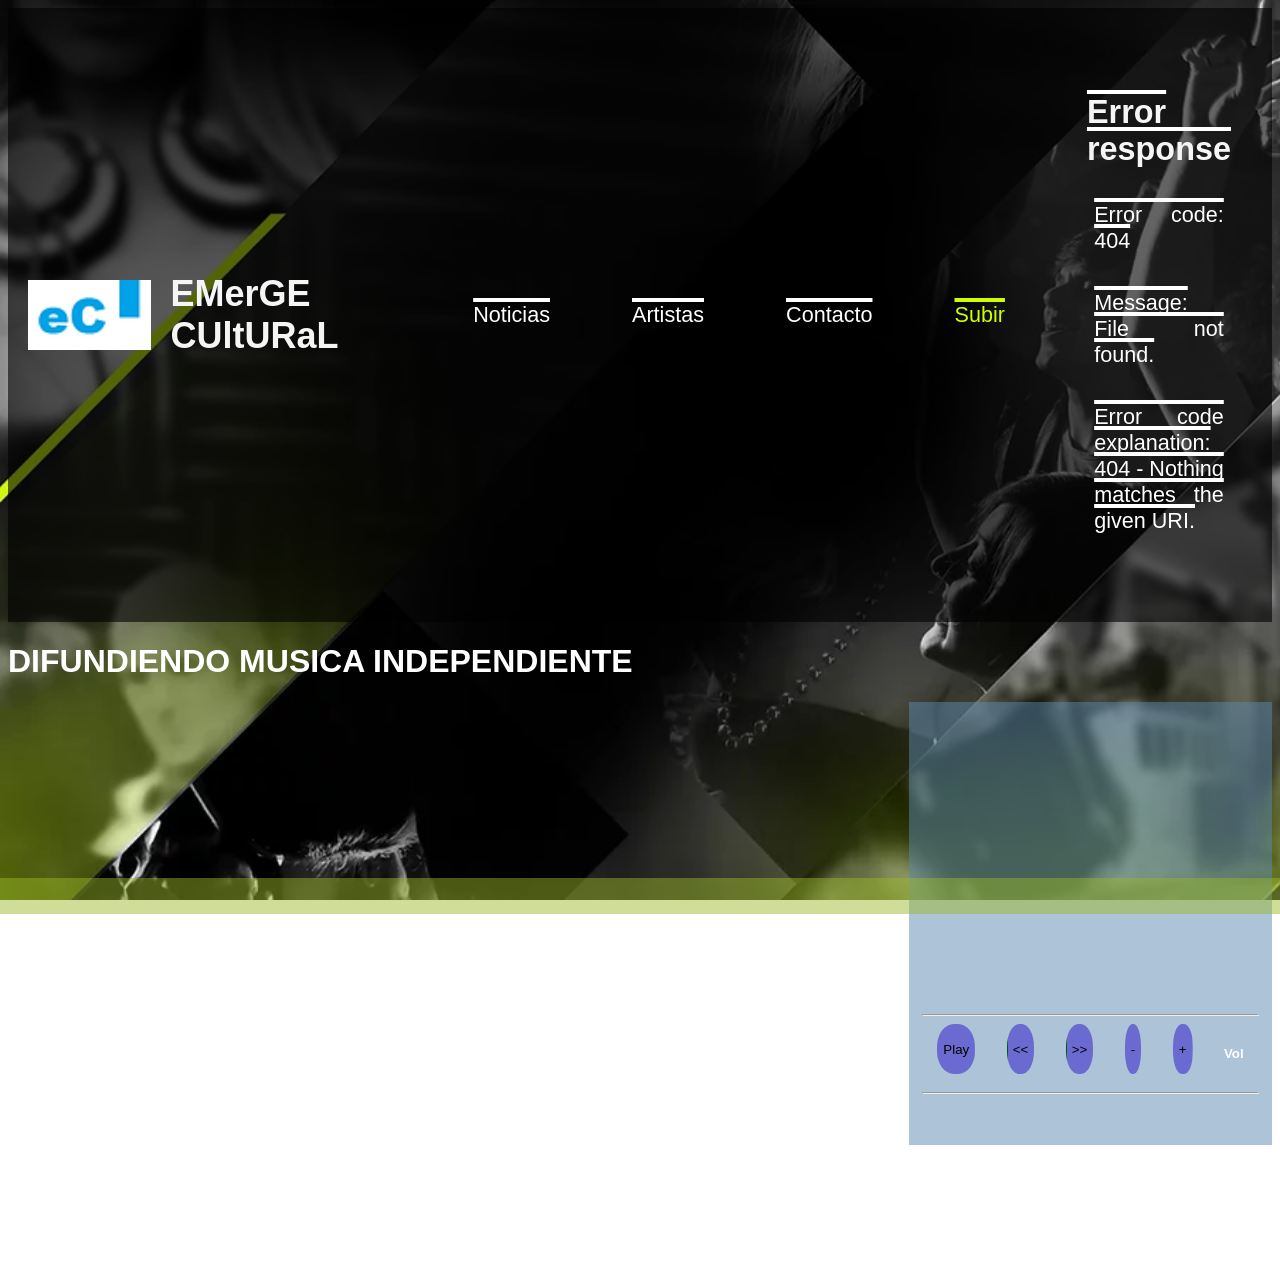
==== index.html @ c01d8a91 "first commit" ====
<!DOCTYPE html>
<html lang="en">

<head>
    <meta charset="UTF-8">
    <meta http-equiv="X-UA-Compatible" content="IE=edge">
    <meta name="viewport" content="width=device-width, initial-scale=1.0">
    <title>EMERGE CULTURAL</title>
    <!-- <base href="front/"> -->
    <!-- <base href="'.BASE_URL.'"> -->
    <link rel="stylesheet" href="style/style.css">
    <link rel="icon" href="images/logo.webp">


</head>

<body id="body">
    <header>
        <img id="logo" class="logo" src="images/logo.webp" alt="logo">
        <h1>EMerGE CUltURaL</h1>

        <nav>
            <ul id="menu" class="ocultar">
                <li><a class="menuItm" id="noticias">Noticias</a></li>
                <li><a class="menuItm" id="artistas">Artistas</a></li>
                <li><a class="menuItm" id="contacto">Contacto</a></li>
                <li><a class="menuItm" id="subir">Subir</a></li>
                <!-- <li><a class="menuItm" id="subir"><span><img src="images/subir.png" id="imagenSubir" srcset=""></span></a></li> -->
                <li><a class="menuItm" id="login">LogIn</a></li>
            </ul>
        </nav>
        <button id="botonMenu"><img src="images/menu.png" alt="boton del Menu"></button>
    </header>
    <div id="ajaxDiv">
        <h1>DIFUNDIENDO MUSICA INDEPENDIENTE</h1>
        <div class="flecs">
            <div id="discosDiv">

            </div>
            <div id="reproductor">
                <div id="tapa">
                    <h2 id="artista"></h2>
                </div>
                <h4 id="titulo"></h4>
                <hr>
                <div id="controles">
                    <button class="botonReproductor" id="btnPlay">Play</button>
                    <button class="botonReproductor" id="btnPrev">&lt&lt</button>
                    <button class="botonReproductor" id="btnNext">&gt&gt</button>
                    <button class="botonReproductor" id="btnVolMenos">-</button>
                    <button class="botonReproductor" id="btnVolMas">+</button>

                    <h5 id="vol">Vol</h5>
                </div>
                <hr>
                <ul id="listaDeReproduccion"></ul>
            </div>
        </div>
        <!-- <audio src="" id="rocola">
            Problema con este audio!!
        </audio> -->

        <footer>
            <h5>Emerge Cultural&copy. Difundiendo Musica Independiente.</h5>
        </footer>
        <div id="barra">
            <div id="barraTexto" class="barraAnimar"></div>
        </div>

        <!-- login -->
        <div id="loginDiv">

            <form id="loginForm">
                usuario<input type="text" name="nombre" value="uno">
                clave<input type="password" name="clave" value="uno">
                <input type="submit" value="entrar" id="entrarBtn">
                <input type="submit" value="registrar" id="registrarBtn">

            </form>
            <input type="button" value="Cerrar sesion" id="cerrarBtn">
        </div>

</body>
<script src="js/subir.js"></script>
<script src="js/reproductor.js"></script>
<script src="js/login.js"></script>
<script src="js/renders/noticiasRender.js"></script>
<script src="js/renders/artistasRender.js"></script>
<script src="js/renders/contactoRender.js"></script>
<script src="js/renders/subirRender.js"></script>
<script src="js/menu.js"></script>

</html>
---- style/style.css ----
html{
    font-family: 'Open Sans', sans-serif, monospace;
    color: white;;
}
.espera{
    cursor: progress;
}
body{
    background-image: url(../images/fondo.webp);
    background-repeat: no-repeat;
    background-attachment: fixed;
    background-size: cover;
}

/* heder y menu*/
header{
    display: flex;
    justify-content:space-between;
    align-items: center;
    font-size: large;
    background-color:#00000099;
}

.logo{
    height: 70px;
    margin:2px 20px 2px 20px;
}

header h1{
    color:whitesmoke;
    padding-right: 10%;
}

#botonMenu img{
    width: 50px;
}

#botonMenu{
    padding: 0%;
    background-color:transparent;
    border-style: none;
    cursor:pointer;
}

.mostrarMenu{
    display:block;
}

nav a{
    background-color: inherit;
    color: inherit;
    border-style: none;
    text-decoration: overline 4px;
    font-size: larger;
}
#imagenSubir{
    max-height: 45px;

}
#imagen{
    width:100px;
    height: 100px;
background-color: red;
}

nav li{
    margin:6%;
    list-style: none;
}

nav li:hover, .activa{
    color: #ccff00;
}

#loginDiv{
    background-color:#494b4269;
    position: absolute;
    top:100px;
    left:500px;
    width:300px;
    display:none;


}
footer{
    text-align: right;
    padding-bottom: 5%;
}

#barra{
    background-color: #9bb82879;
    position:fixed  ;
    top:97.5%;
    left:0%;
    height: 4%;
    width: 100%;
    color: #0f0f0f;
}
#barraTexto{
    position: fixed;
}
.barraAnimar{
    animation: corredera 10s infinite;
}
    @keyframes corredera {
    0%{
        left:100%;
    }
    100%{
        left:-20%;
    }
}


/* noticias */
section{
    background-color: #00000099;
    padding: 2%;
    margin: 10px;
    border-radius: 1%;
}

section h1{
    color: #ccff00;
    font-size: xx-large;
    text-align: center;
}

.noticia{
    width: 100%;
    display: flex;
    flex-direction: column;
    margin-bottom: 2%;
    align-items: center;
    animation: movimientoGeneral 2s;
}

.noticia img{
    width: 250px;
    border-radius: 5%;
}

h2{
    text-align: center;
}

h4{
    text-align: center;
    font-style: oblique;
}

p{
    text-align: justify;
    padding: 5%;
}


/*      seccion artistas         */

.flecs{    /* para aplicar a flex a algo*/
    display:flex ;
    flex-direction: column-reverse;
}

#discosDiv{
    display: flex;
    flex-direction: column;
    flex-wrap: wrap;
}

.album{
    width: 100%;
    padding: 3px;
    background-image: linear-gradient(to right,rgba(0,0,0,0.75),green,rgba(0,0,0,0.75));
    background-size: 300%;
    background-position-x: right;
    margin-bottom: 1%;
    margin-top:1%;
    transition: background-position  0.2s ease;
    animation: movimientoGeneral 1s;
}

.album:hover{
    background-position-x: left;
}

.album img{
    width:100%;
}

.album h3,.album h6{
    text-align: center;
}


/* reproductor */
#reproductor{
    background-color: rgba(92, 136, 175, 0.5);
    animation: movimientoGeneral 2s;
}

@keyframes movimientoGeneral{
    0% {
        width:0%;
    }
    45%{
        width:90%;
    }
    70%{
        width: 60%;
    }
    90%{
        width:90%;
    }
    100%{
        width:100%;
    }
}
#tapa{
     height:17rem;
     padding: 1%;
     background-repeat: repeat-x;
     background-size: 300%;
     
    }

.tapaAnimacion{
    background-size: 300%;
    animation: tapa infinite 5s;
}

@keyframes tapa{
    0%{
        background-position: 0%;
    }
    100%{
        background-position: 100%;
    }
}

#tapa:hover{
    margin: 1%;
}

#artista{
    text-align: center;
}

#titulo{
    color: black;
}

#controles{
    display: flex;
    justify-content: space-around;
}

.botonReproductor{
    height: 50px;
    border-radius: 45%;
    border-style: none;
    background-image:linear-gradient(to right, rgb(3, 87, 21) 50%,rgba(106, 106, 209) 50%) ;
    background-size: 200%;
    background-position:right;
    transition: background-position 0.3s ease;
}

.botonReproductor:hover{
    background-position: left;
}

#listaDeReproduccion{
    padding: 1%; 
}

#listaDeReproduccion li, .listaDeReproduccion{
    list-style: none;
    border-bottom: 1px solid black;
    background-image:linear-gradient(to right,#ccff00 50%,rgba(92, 136, 175, 0)50%) ;
    background-size: 200%;
    background-repeat: no-repeat;
    background-position:right;
}

#listaDeReproduccion li:hover{
    background-position:left;
    transition: background-position 0.3s ease;
}

.cancionClick{
    background-color: #ccff00;
}

.cancionAnimacion{
    animation: cancionSonando 2s infinite;
}

@keyframes cancionSonando{
    0% {
         background-color:  #ccff00 ;
    }
    50% {
        background-color:inherit;
    }
    100% {
        background-color: #ccff00;
    }
}


/* pagina contacto */
/* tabla */

#seccion{
    display: flex;
    flex-direction: column;
    justify-items: center;
}
#tablaDiv{
    overflow-x:auto;
}

table{
    padding: 1%;
    width: 100%;
}


td{
    padding: 3%;
}


table td:nth-child(1), table th:nth-child(1){
    width: 9%;
}

table td:nth-child(2){
    width: 20%;
}

table td:nth-child(3){
    width: 15%;
}

table td:nth-child(4){
    text-align: center;
    width:13%;
}

table td:nth-child(5){
    width: auto;
}

td:hover{
    background-color: #494b4269;  
}

.resaltar{
    background-color: rgb(216, 199, 199);
    color:red;
}

th{
    background-color: #494b4269;  
}

input{
    max-width: 100%;
    background-color: transparent;
    color: rgb(167, 28, 28);
}

#controlesTabla{
    display: flex;
    flex-direction: column;
    align-items: center;
}

#controlesTablaIn{
    display:flex;
    background-color: #0f0f0f;
    border-radius: 5% 5% 0% 0%;
    width:500px;
}

#btnsTabla{
    width: 50%;
    display: flex;
    flex-direction: column;
    padding: 1%;
}

#filtrosTabla{
    display: flex;
    flex-direction: column;
    width: 50%;
    align-items: center;
}

#paginasTabla{
    background-color: #0f0f0f;
    border-radius: 0% 0% 15% 15% ;
    margin-bottom: 3%;
    display: flex;
    flex-direction: row;
    justify-content: center;
    align-items: center;
    width:500px;
}

#paginasTabla button{
    padding: 1%;
}
.cancel:hover{
    background-color: #34a3a3;
    cursor: not-allowed;
}


form{
    background-color: rgba(53, 18, 18, 0.212);
    border-radius: 3px;
    display: flex;
    flex-direction: column;
    align-items:center;
}

.formLabels{
    display: flex;
}

form input{
    display: flex;
    justify-content: center;
}
 
#captcha{
    border-radius: 2%;
    background-color: rgba(44, 54, 49, 0.37);
    display: block;
}

#puzzle{
    margin: 10%;
}

#puzzle h3{
    background-color: #ccff00;
    text-align: center;
}

/*puzzle */

#seccion button,label {
	background-color: #34a3a3;
	color: white;
	border-radius: .3rem;
	padding:5%;
	margin: 2% ;
	min-width: 17%;
	border-style: none;
}

#seccion button:hover {
	background: #267e26;
}

#seccion .ausente{
	background: inherit ;
}

#seccion .ausente:hover{
	background-color:inherit;
	cursor: default;
}

#btnOrdenar,#btnMasFacil{
	width: 96%;
	margin:2%;
}



.captchaFacil{
    display:flex;
    background-color: #3c304d;
    flex-direction: column;
    align-items: center;
}

.ocultar{ 
        display: none;
}

/* volver */
a{ 
    color: #5534a3;
}


/***********************************************************************/
@media only screen and (min-width: 660px){ 
    
    #menu{
        display: flex;
        justify-content: right;
        align-items: center;
    }
    #botonMenu{
        display:none;
    }
 
    .noticia{
        flex-direction: row;

    }
    .noticia hr{
        display:none;
    }

    .album{
        width: 30%;
        margin: 5px;
        padding: 3px;
        animation:movimientoGeneral2 2s;
    }

    @keyframes movimientoGeneral2{
        0% {
            width:25%;
        }
        80%{
            width:28%;
        }
        100%{
            width:30%;
        }
    }
    
    #reproductor{
        width: 30%;
        padding: 1%;
    }

    /*      seccion artistas   */      
    .flecs{
        flex-direction: row;
    }

    #discosDiv{
        flex-direction: row;
        width:80%;
    }
    
    

}
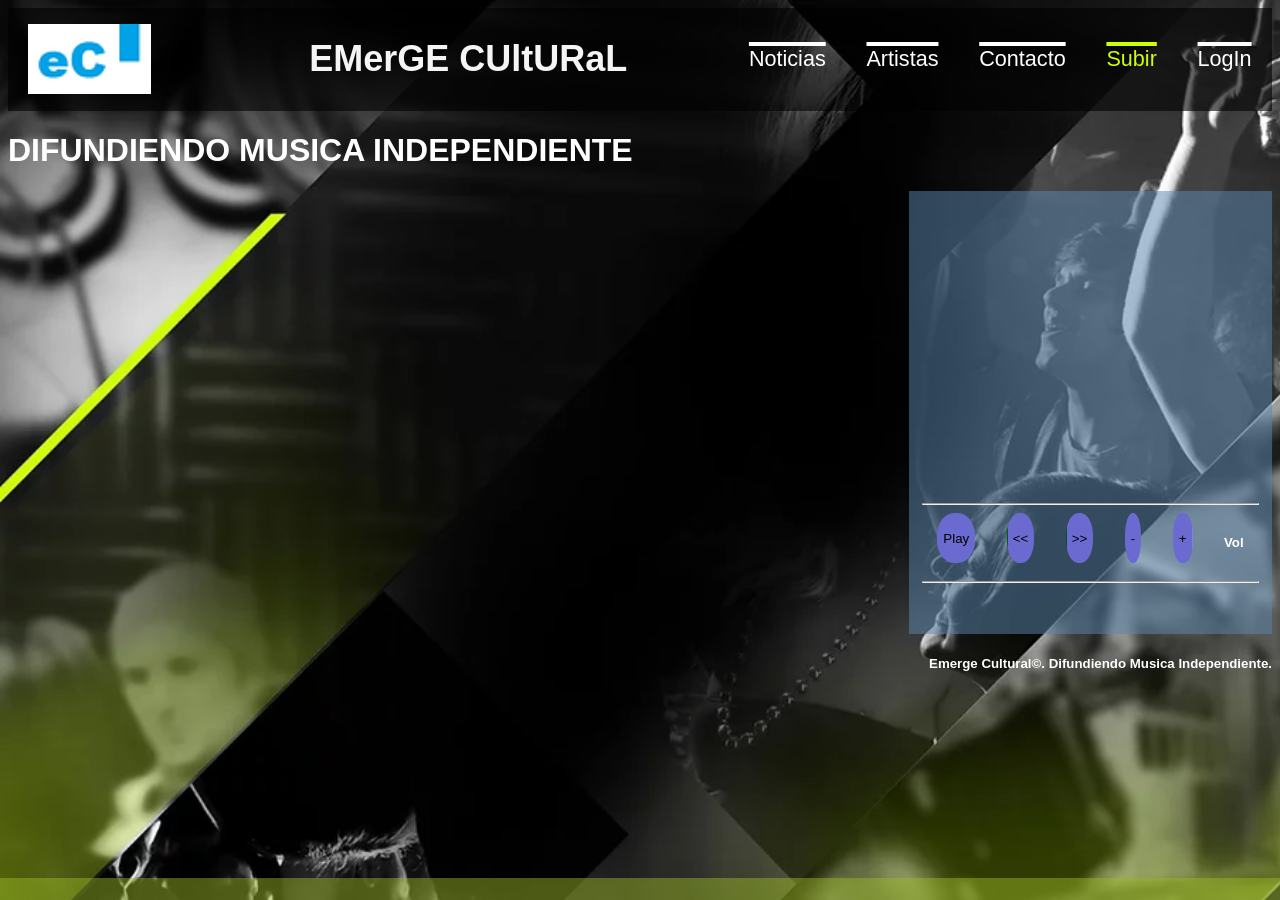
==== commit 6a2506d1: "base" ====
--- a/index.html
+++ b/index.html
@@ -81,6 +81,7 @@
         </div>
 
 </body>
+<script src="direccionAPI.js"></script>
 <script src="js/subir.js"></script>
 <script src="js/reproductor.js"></script>
 <script src="js/login.js"></script>
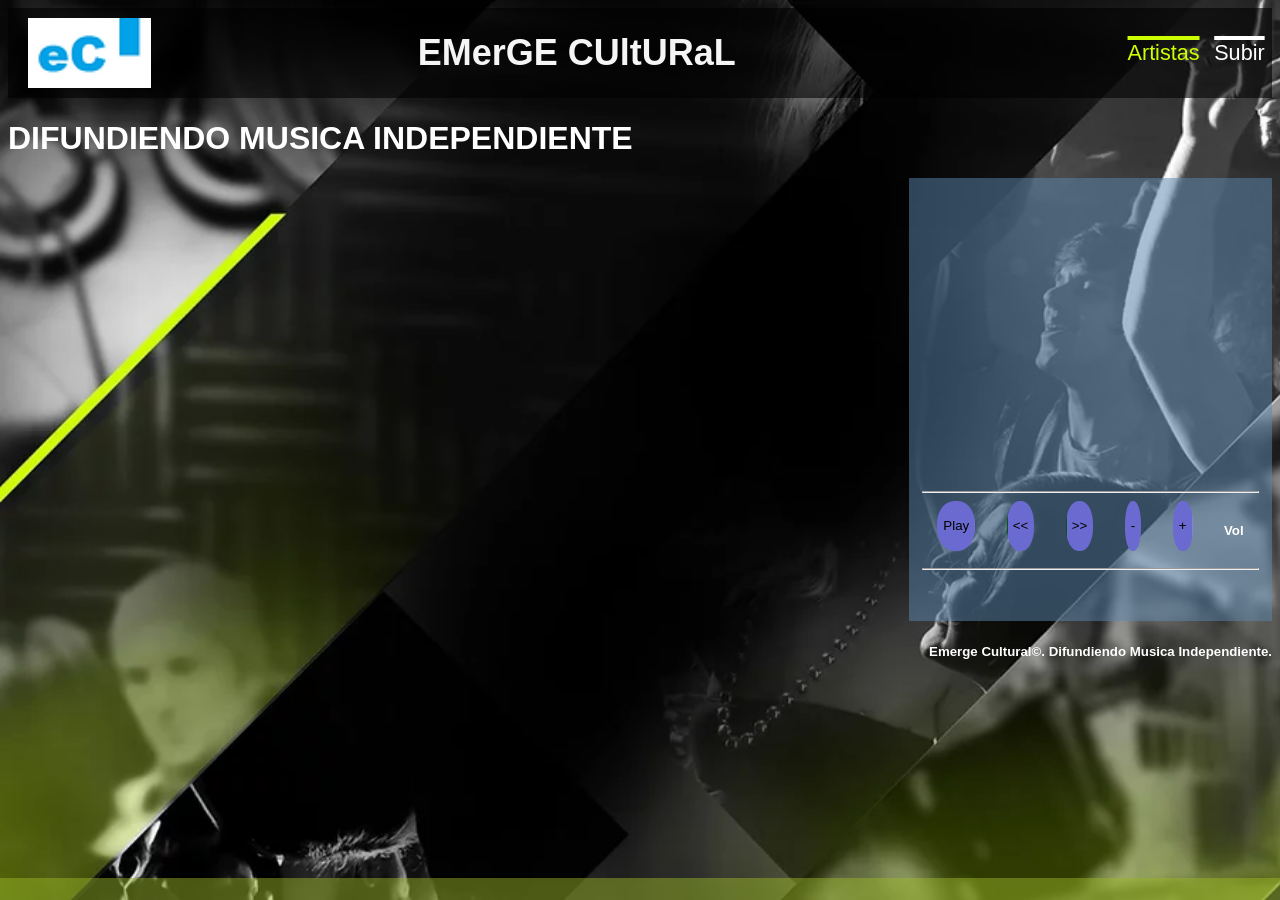
==== commit d3424669: "modo simple listo, sin css" ====
--- a/index.html
+++ b/index.html
@@ -21,12 +21,12 @@
 
         <nav>
             <ul id="menu" class="ocultar">
-                <li><a class="menuItm" id="noticias">Noticias</a></li>
+                <!-- <li><a class="menuItm" id="noticias">Noticias</a></li> -->
                 <li><a class="menuItm" id="artistas">Artistas</a></li>
-                <li><a class="menuItm" id="contacto">Contacto</a></li>
+                <!-- <li><a class="menuItm" id="contacto">Contacto</a></li> -->
                 <li><a class="menuItm" id="subir">Subir</a></li>
                 <!-- <li><a class="menuItm" id="subir"><span><img src="images/subir.png" id="imagenSubir" srcset=""></span></a></li> -->
-                <li><a class="menuItm" id="login">LogIn</a></li>
+                <!-- <li><a class="menuItm" id="login">LogIn</a></li> -->
             </ul>
         </nav>
         <button id="botonMenu"><img src="images/menu.png" alt="boton del Menu"></button>
